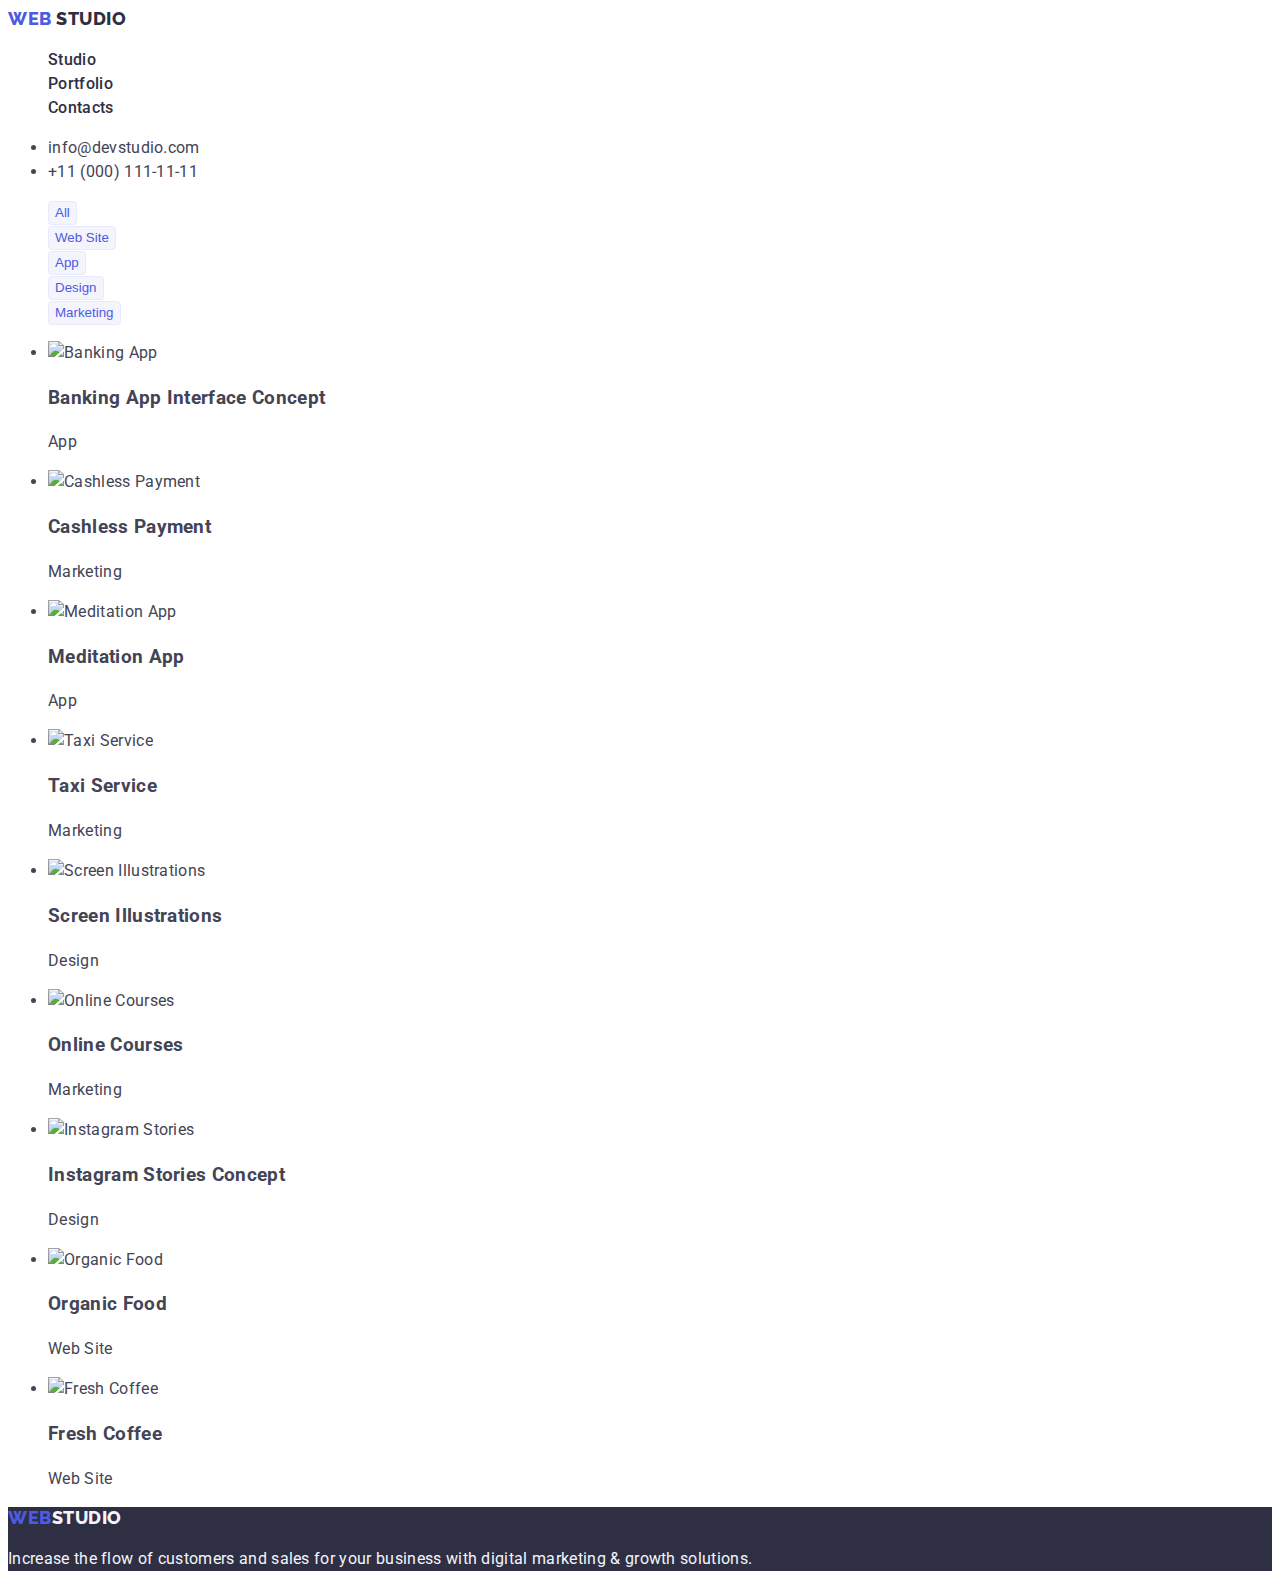
==== portfolio.html @ 5717cc0e "self check amendments" ====
<!DOCTYPE html>
<html lang="en">
  <head>
    <meta charset="UTF-8" />
    <meta name="viewport" content="width=device-width, initial-scale=1.0" />
    <title>Portfolio</title>
    <link rel="stylesheet" href="./css/styles.css" />
    <link rel="preconnect" href="https://fonts.googleapis.com" />
    <link rel="preconnect" href="https://fonts.gstatic.com" crossorigin />
    <link
      href="https://fonts.googleapis.com/css2?family=Raleway:wght@800&family=Roboto:wght@400;500;700&display=swap"
      rel="stylesheet"
    />
  </head>
  <body>
    <!-- Header -->
    <header>
      <nav>
        <a class="logo link" href="./index.html"
          >Web
          <span class="logo-style">Studio</span>
        </a>
        <ul class="nav-menu list">
          <li class="nav-menu-item">
            <a class="nav-link link" href="./index.html">Studio</a>
          </li>
          <li class="nav-menu-item">
            <a class="nav-link link" href="./portfolio.html">Portfolio</a>
          </li>
          <li class="nav-menu-item">
            <a class="nav-link link" href="">Contacts</a>
          </li>
        </ul>
      </nav>

      <address class="contacts list">
        <ul>
          <li>
            <a class="address-link link" href="mailto:info@devstudio.com"
              >info@devstudio.com</a
            >
          </li>
          <li>
            <a class="address-link link" href="tel:+110001111111"
              >+11 (000) 111-11-11</a
            >
          </li>
        </ul>
      </address>
    </header>

    <main></main>

    <!-- Filter -->
      <section class="project-cards">
         <ul class="filter-buttons-list list">
          <li>
            <button class="filter-button" type="button">All</button>
          </li>
          <li>
            <button class="filter-button" type="button">Web Site</button>
          </li>
          <li>
            <button class="filter-button" type="button">App</button>
          </li>
          <li>
            <button class="filter-button" type="button">Design</button>
          </li>
          <li>
            <button class="filter-button" type="button">Marketing</button>
          </li>
        </ul>

        <!-- Project cards -->
        <ul>
          <li class="project-cards">
            <img
              src="./images/projects/banking-app.jpg"
              alt="Banking App"
              width="360"
              height="300"
            />
            <h3 class="project-name">Banking App Interface Concept</h3>
            <p>App</p>
          </li>
          <li class="project-cards">
            <img
              src="./images/projects/cashless.jpg"
              alt="Cashless Payment"
              width="360"
              height="300"
            />
            <h3 class="project-name">Cashless Payment</h3>
            <p>Marketing</p>
          </li>
          <li class="project-cards">
            <img
              src="./images/projects/meditation.jpg"
              alt="Meditation App"
              width="360"
              height="300"
            />
            <h3 class="project-name">Meditation App</h3>
            <p>App</p>
          </li>
          <li class="project-cards">
            <img
              src="./images/projects/taxi.jpg"
              alt="Taxi Service"
              width="360"
              height="300"
            />
            <h3 class="project-name">Taxi Service</h3>
            <p>Marketing</p>
          </li>
          <li class="project-cards">
            <img
              src="./images/projects/screen.jpg"
              alt="Screen Illustrations"
              width="360"
              height="300"
            />
            <h3 class="project-name">Screen Illustrations</h3>
            <p>Design</p>
          </li>
          <li class="project-cards">
            <img
              src="./images/projects/courses.jpg"
              alt="Online Courses"
              width="360"
              height="300"
            />
            <h3 class="project-name">Online Courses</h3>
            <p>Marketing</p>
          </li>
          <li class="project-cards">
            <img
              src="./images/projects/instagram.jpg"
              alt="Instagram Stories"
              width="360"
              height="300"
            />
            <h3 class="project-name">Instagram Stories Concept</h3>
            <p>Design</p>
          </li>
          <li class="project-cards">
            <img
              src="./images/projects/organic-food.jpg"
              alt="Organic Food"
              width="360"
              height="300"
            />
            <h3 class="project-name">Organic Food</h3>
            <p>Web Site</p>
          </li>
          <li class="project-cards">
            <img
              src="./images/projects/coffee.jpg"
              alt="Fresh Coffee"
              width="360"
              height="300"
            />
            <h3 class="project-name">Fresh Coffee</h3>
            <p>Web Site</p>
          </li>
        </ul>
      </section>
    </main>

    <!-- Footer -->
    <footer class="footer">
      <a class="footer-logo link" href="./index.html"
        >Web<span class="footer-logo-style">Studio</span></a
      >
      <p class="footer-text">
        Increase the flow of customers and sales for your business with digital
        marketing & growth solutions.
      </p>
    </footer>
  </body>
</html>
---- css/styles.css ----
:root {
  --logo-font-family: 'Raleway', sans-serif;
  --main-font-family: 'Roboto', sans-serif;
  --iris: #4d5ae5;
  --pressed-state-color: #404bbf;
  --navyblue: #2e2f42;
  --success-message-color: #31d0aa;
  --slate: #434455;
  --subtle-text-color: #8e8f99;
  --accent-color: #e7e9fc;
  --cloud: #f4f4fd;
  --modal-overlay-color: rgba(46, 47, 66, 0.4);
  --hero-background-color: rgba(46, 47, 66, 0.7);
  --white: #ffffff;
  --dairy: #fcfcfc;
}

body {
  background-color: var(--white);
  color: var(--slate, #434455);
  font-family: var(--main-font-family);
  font-size: 16px;
  line-height: 1.5;
  font-weight: 400;
  letter-spacing: 0.32px;
}

.header-2 {
  color: var(--navyblue);
  font-size: 36px;
  font-weight: bold;
  line-height: 1.11;
  text-transform: capitalize;
}

.list {
  list-style: none;
}

.link {
  text-decoration: none;
}

/* Header */

.logo {
  color: var(--iris);
  font-family: var(--logo-font-family);
  font-size: 18px;
  font-weight: 800;
  line-height: 1.17;
  letter-spacing: 0.54px;
  text-transform: uppercase;
  text-decoration: none;
}

.logo-style {
  color: var(--navyblue);
}

.nav-link {
  color: var(--navyblue, #2e2f42);
  font-size: 16;
  font-weight: 500;
  line-height: 1.5;
  letter-spacing: 0.02em;
}

.address-link {
  color: var(--slate, #434455);
}

.nav-link:hover,
.nav-link:focus,
.address-link:hover,
.address-link:focus {
  color: var(--pressed-state-color);
}

.contacts {
  font-style: normal;
}

/* Header */

/* Start Screen */

.hero-text {
  color: var(--white);
  font-size: 56px;
  font-weight: bold;
  line-height: 1.07;
  letter-spacing: 0.02em;
}

.start-screen {
  background-color: var(--navyblue, #2e2f42);
}

.start-screen-button {
  background-color: var(--iris);
  color: var(--white, #fff);
  font-weight: 500;
  cursor: pointer;
}

.start-screen-button:hover,
.start-screen-button:focus {
  background-color: var(--pressed-state-color);
}

/* Start Screen */

/* Our Team */

.our-team {
  background-color: var(--cloud);
}

.team-card {
  background-color: var(--white);
}

.member-name {
  color: var(--navyblue);
  font-size: 20px;
  font-weight: 500;
  line-height: 1.2;
  letter-spacing: 0.4px;
}

.member-description {
  font-size: 16px;
}
/* Our Team */

/* Footer */

.footer {
  background-color: var(--navyblue);
}

.footer-logo {
  color: var(--iris);
  font-family: var(--logo-font-family);
  font-size: 18px;
  font-weight: 800;
  line-height: 1.17;
  letter-spacing: 0.54px;
  text-transform: uppercase;
}

.footer-logo-style {
  color: var(--cloud);
}

.footer-text {
  color: var(--cloud, #f4f4fd);
}

/* Footer */

/* ========== Portfolio ========== */

.filter-button {
  color: var(--iris, #4d5ae5);
  background-color: var(--cloud, #e7e9fc);
  border-radius: 4px;
  border: 1px solid var(--cornflower, #e7e9fc);
  font-weight: 500;
  line-height: 1.5;
}

.filter-button:hover,
.filter-button:focus {
  background-color: var(--pressed-state-color);
  color: var(--white, #fff);
}

/* ========== Portfolio ========== */
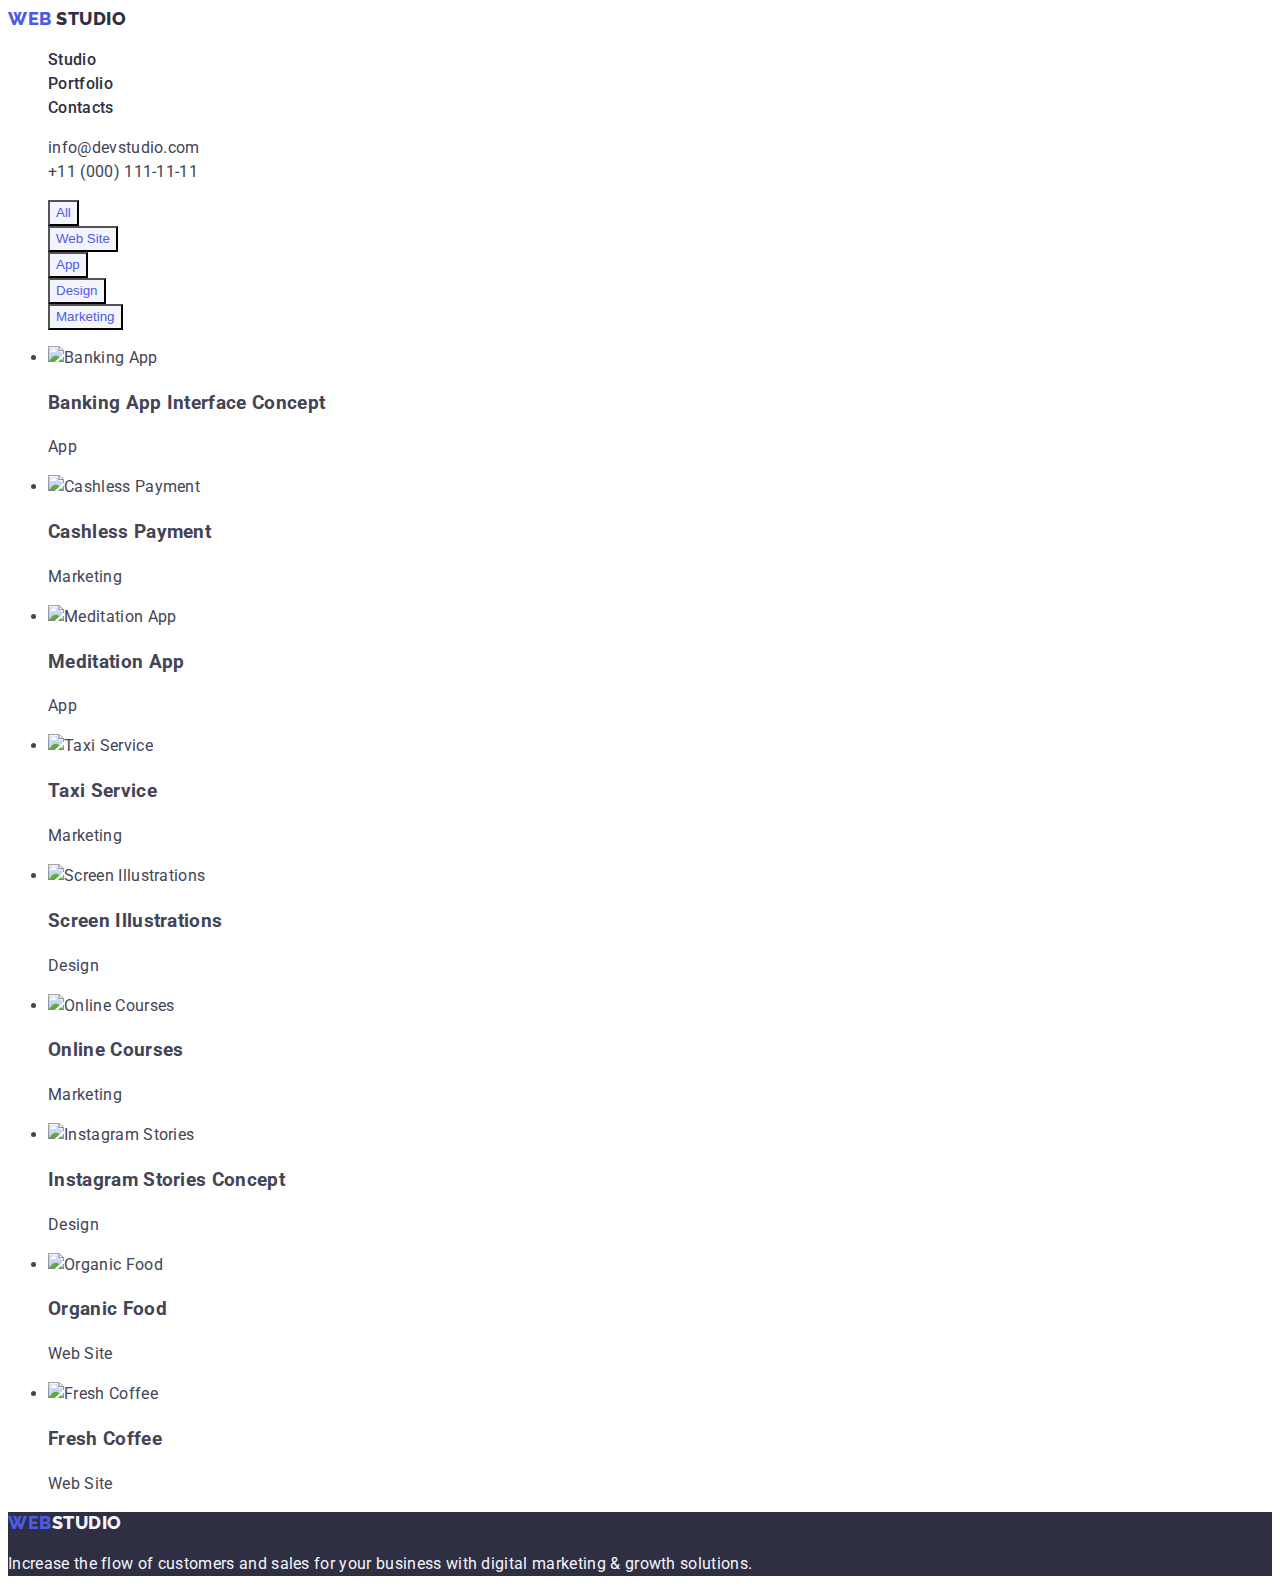
==== commit 76db5034: "self check amendments #2" ====
--- a/portfolio.html
+++ b/portfolio.html
@@ -33,8 +33,8 @@
         </ul>
       </nav>
 
-      <address class="contacts list">
-        <ul>
+      <address class="contacts">
+        <ul class="list">
           <li>
             <a class="address-link link" href="mailto:info@devstudio.com"
               >info@devstudio.com</a
@@ -49,11 +49,10 @@
       </address>
     </header>
 
-    <main></main>
-
-    <!-- Filter -->
+    <main>
+      <!-- Filter -->
       <section class="project-cards">
-         <ul class="filter-buttons-list list">
+        <ul class="filter-buttons-list list">
           <li>
             <button class="filter-button" type="button">All</button>
           </li>
--- a/css/styles.css
+++ b/css/styles.css
@@ -31,6 +31,7 @@
   font-weight: bold;
   line-height: 1.11;
   text-transform: capitalize;
+  text-align: center;
 }
 
 .list {
@@ -91,6 +92,7 @@
   font-weight: bold;
   line-height: 1.07;
   letter-spacing: 0.02em;
+  text-align: center;
 }
 
 .start-screen {
@@ -100,7 +102,9 @@
 .start-screen-button {
   background-color: var(--iris);
   color: var(--white, #fff);
+  line-height: 1.5;
   font-weight: 500;
+  letter-spacing: 0.04em;
   cursor: pointer;
 }
 
@@ -110,6 +114,14 @@
 }
 
 /* Start Screen */
+
+.feature-headline {
+  color: var(--navyblue);
+  font-size: 36px;
+  font-weight: bold;
+  line-height: 1.11;
+  text-transform: capitalize;
+}
 
 /* Our Team */
 
@@ -165,8 +177,6 @@
 .filter-button {
   color: var(--iris, #4d5ae5);
   background-color: var(--cloud, #e7e9fc);
-  border-radius: 4px;
-  border: 1px solid var(--cornflower, #e7e9fc);
   font-weight: 500;
   line-height: 1.5;
 }
